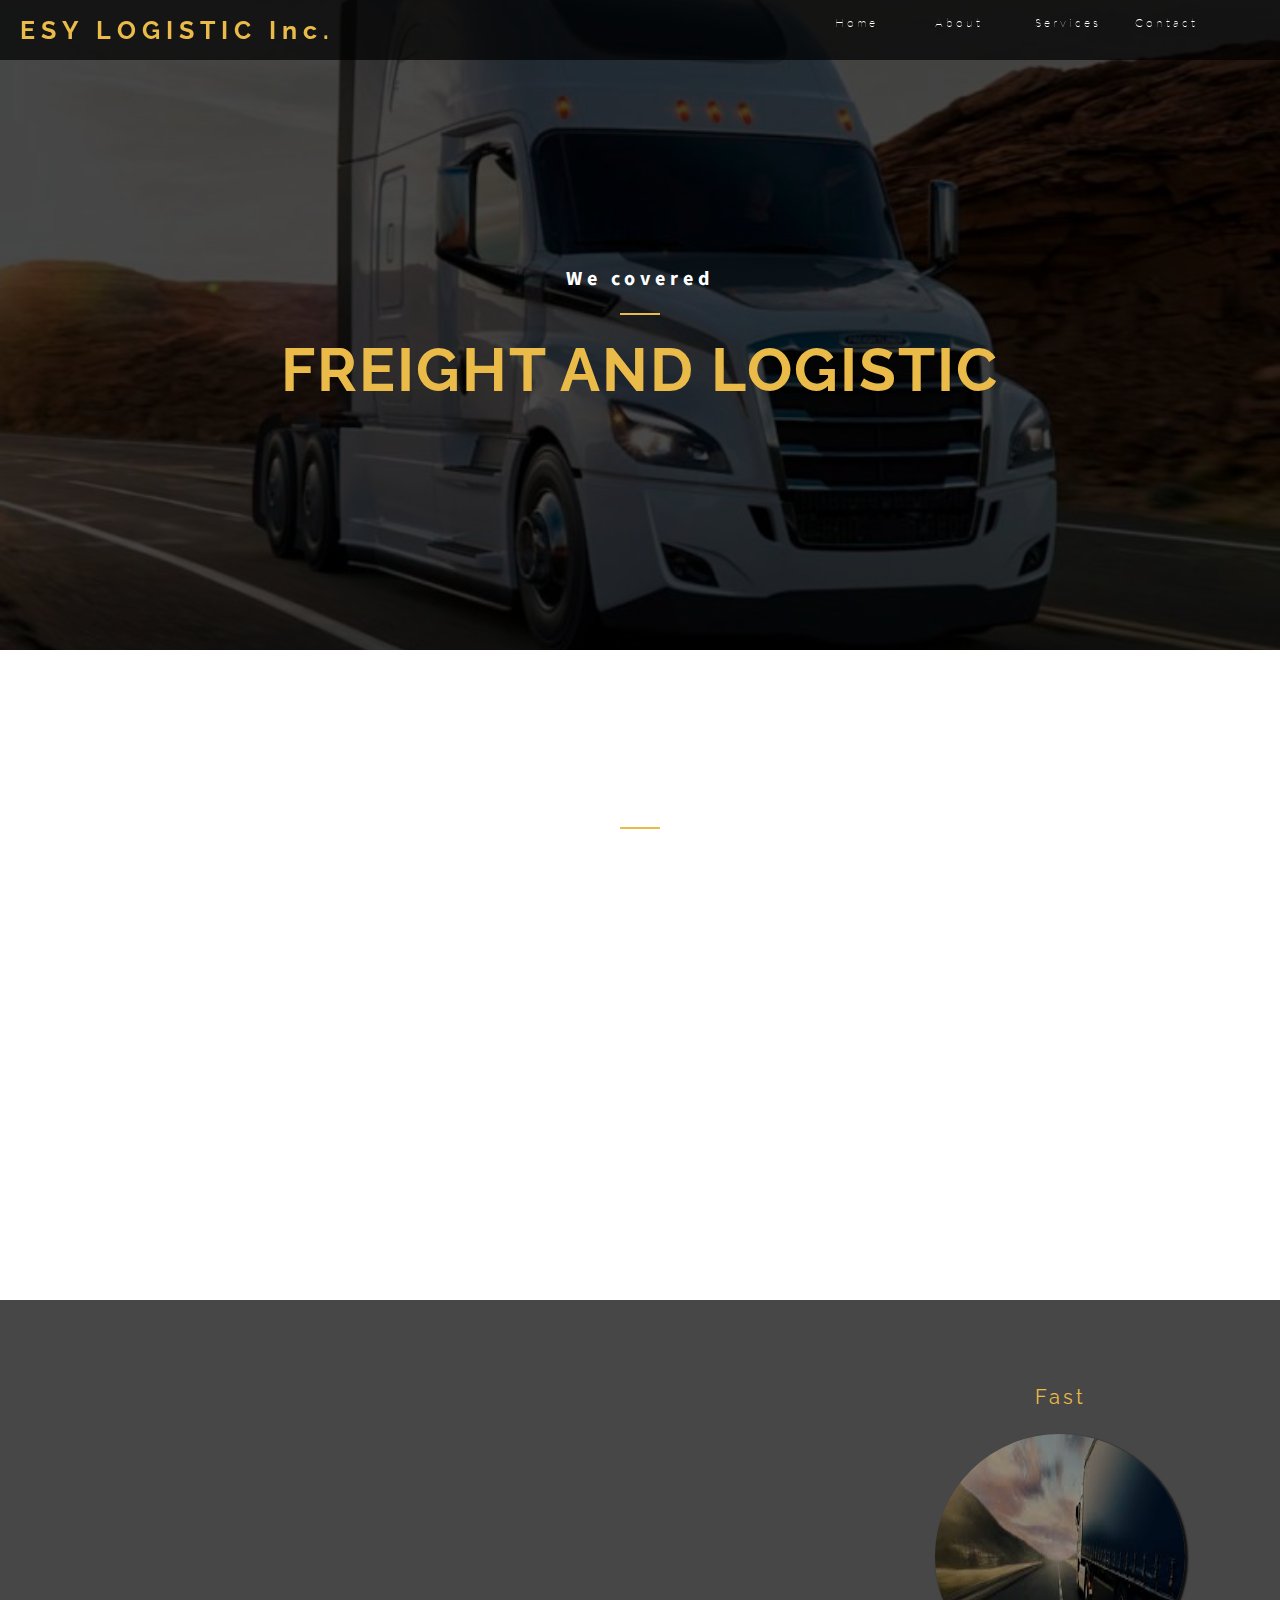
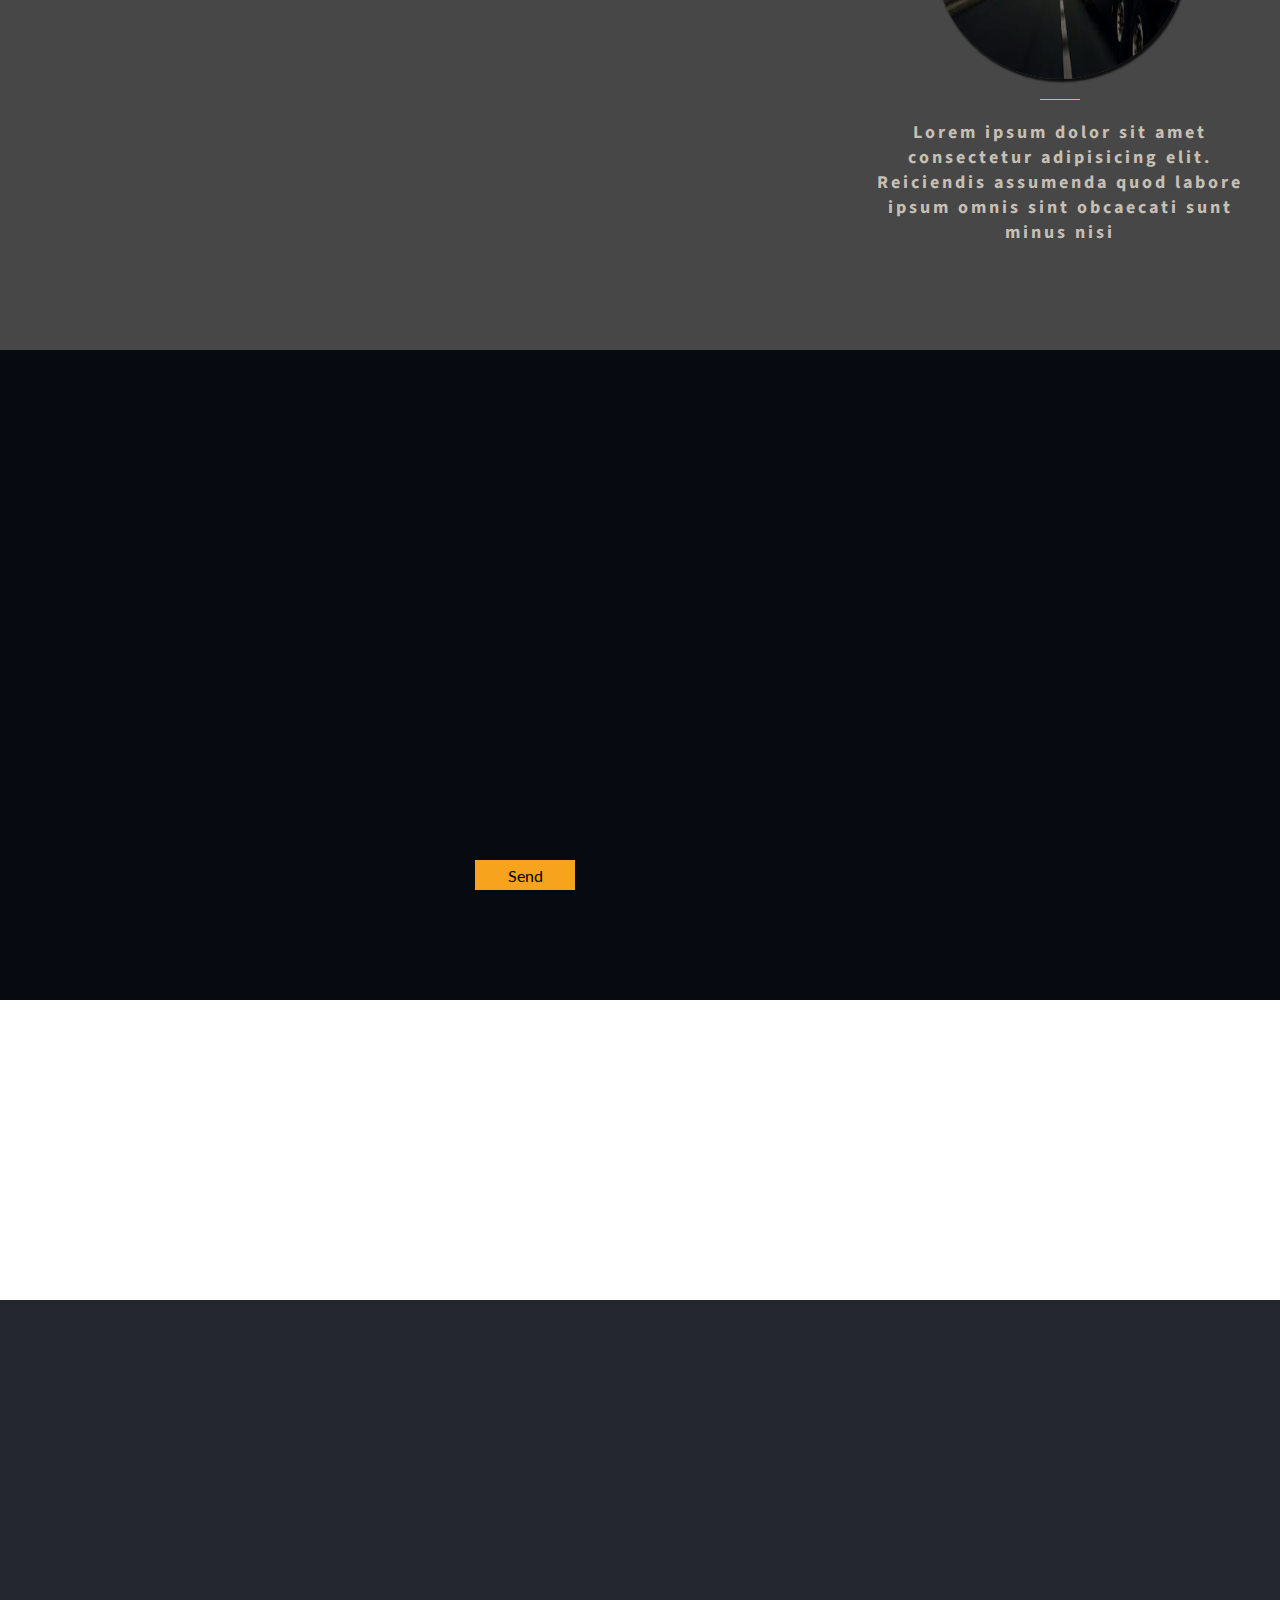
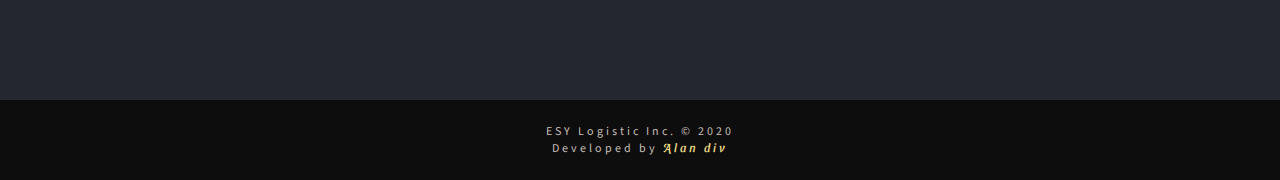
==== index.html @ f58e8dcc "esy-website" ====
<!DOCTYPE html>
<html lang="en">
<head>
	<title>ESY Logistic</title>
	<meta charset="utf-8"> 
	<meta name="viewport" content="width=device-width, initial-scale=1.0">
	<meta content="Logistic, Delivery, delivery, Moreno Valley, L.A, LA, Riverside, United Stated FREIGHTLINER">
	<meta name="name" content="content">
	<link rel="stylesheet" type="text/css" href="index.css">
	<link rel="icon" type="image/jpg" href="Esy.jpg">
	<link href="https://fonts.googleapis.com/css2?family=Lato:ital,wght@1,900&display=swap" rel="stylesheet">
	<link href="https://fonts.googleapis.com/css2?family=Source+Sans+Pro&display=swap" rel="stylesheet">
	<link href="https://fonts.googleapis.com/css2?family=Lato:ital,wght@1,900&display=swap" rel="stylesheet">
	<link href="https://fonts.googleapis.com/css2?family=Sansita+Swashed&display=swap" rel="stylesheet">
	<link href="https://fonts.googleapis.com/css2?family=Russo+One&display=swap" rel="stylesheet">
	<meta name="viewport" content="width=device-width, initial-scale=1.0">
	<link href="https://fonts.googleapis.com/css2?family=Source+Sans+Pro:ital,wght@0,400;1,900&display=swap" rel="stylesheet">
	<link rel="stylesheet" href="https://use.fontawesome.com/releases/v5.8.1/css/all.css" integrity="sha384-50oBUHEmvpQ+1lW4y57PTFmhCaXp0ML5d60M1M7uH2+nqUivzIebhndOJK28anvf" crossorigin="anonymous">
	<link rel="stylesheet" href="https://use.fontawesome.com/releases/v5.8.1/css/all.css" integrity="sha384-50oBUHEmvpQ+1lW4y57PTFmhCaXp0ML5d60M1M7uH2+nqUivzIebhndOJK28anvf" crossorigin="anonymous">
</head>
<body>
	<div class="container">
		<header id="home">
			<nav>
				<h1>ESY LOGISTIC Inc.</h1>
				<ul class="ul-nav1" id="nav">
					<li><a href="#home">Home</a></li>
					<li><a href="#about">About</a></li>
					<li><a href="#services">Services</a></li>
					<li><a href="#contact" title="">Contact</a></li>
				</ul>
				<div class="togle" id="tog">
					<div class="line1"></div>
					<div class="line2"></div>
					<div class="line3"></div>
				</div>
			</nav>
			<div id="title">
				<h5>We covered </h5>
				<div class="line-s" id="line2"></div>
				<h2 id="titleone">FREIGHT AND LOGISTIC </h2>
			</div>
			
		</header>
		<section class="about" id="about" >
			<h3 class="sub-about animado">ABOUT US</h3>
			<div class="line-s" id="line2"></div>
			<p class="nosotros animado">Industry & Analysis (I&A) staff of industry, trade and economic analysts devise and implement international trade and investment strategies to strengthen the global competitiveness of U.S. industries. By combining in-depth analysis with the International Trade Administration’s industry relationships, I&A devises initiatives to unlock export and investment opportunities for U.S. businesses, represent the interests of U.S. industry in trade negotiations, and publishes research on global opportunities for U.S. companies.
				<br><br>	
				Lorem ipsum dolor sit amet, consectetur adipisicing elit, sed do eiusmod
				tempor incididunt ut labore et dolore magna aliqua. Ut enim ad minim veniam,
				quis nostrud exercitation ullamco laboris nisi ut aliquip ex ea commodo
				consequat. Duis aute irure dolor in reprehenderit in voluptate velit esse
				cillum dolore eu fugiat nulla pariatur. Excepteur sint occaecat cupidatat non
				proident, sunt in culpa qui officia deserunt mollit anim id est laborum.</p>
			<div class="fas fa-truck animado"></div>
			<div class="sub-icon animado" >ESY Fast Overview</div>
		</section>
		<section id="services">
			<div class="pack1 animado">
				<span class="safe">Safety</span>
				<img src="freight-2.jpg" alt="safety-safe-fast-logistic-truck-moreno valley">
				<span class="line-s" id="line2"></span>
				<p>Our services are complete with of all skils and tools for keep your product safety.</p>
					
			</div>
			<div class="pack2 animado">
				<span class="safe">Responsability</span>
				<img src="respons-tr.jpg" alt="safety-safe-fast-logistic-truck-moreno valley">
				<span class="line-s" id="line2"></span>
				<p>Lorem ipsum dolor sit amet consectetur adipisicing elit. Reiciendis assumenda quod labore ipsum omnis sint obcaecati sunt minus  </p>
					
			</div>
			<div class="pack3">
				<span class="safe">Fast</span>
				<img src="fast-tr.jpg" alt="safety-safe-fast-logistic-truck-moreno valley">
				<span class="line-s" id="line2"></span>
				<p>Lorem ipsum dolor sit amet consectetur adipisicing elit. Reiciendis assumenda quod labore ipsum omnis sint obcaecati sunt minus nisi </p>	
			</div>			
		</section>
		<section id="contact">
			<div class="text-ct animado">
				<h4>Contact us</h4>
				<div class="line-s" id="line2"></div>
				<p>Would you like Esy Logistics to contact you regarding our logistics services? <br><br>Or do you want to work with us?<br><br> Please fill out the form below.</p>	
			</div>
			<form action="index_submit" method="get" accept-charset="utf-8">
				<div class="name-dv animado" >
					<label class="label2">
						<input type="text" name="" value="" placeholder="Firts Name*">
					</label>
					<label>
						<input type="text" name="" value="" placeholder="Last Name*">
					</label>				
				</div>
				<div class="num-div animado">
					<label class="label2">
						<input type="email" name="" value="" placeholder="Email*">
					</label>
					<label>
						<input type="text" name="" value="" placeholder="Phone*">
					</label>
				</div>
				<input  class="textte animado" type="text" name="" placeholder="Your messege*">
				<button type="">Send</button>
			</form>	

		</section>
		
		<div class="foot-map">
 			<iframe src="https://www.google.com/maps/embed?pb=!1m18!1m12!1m3!1d3309.9356003587136!2d-117.21360098544777!3d33.94278443093915!2m3!1f0!2f0!3f0!3m2!1i1024!2i768!4f13.1!3m3!1m2!1s0x80dca7d0e0cf01d5%3A0x66642e7c02eeb4e!2s12210%20Baltimore%20Ave%2C%20Moreno%20Valley%2C%20CA%2092557%2C%20EE.%20UU.!5e0!3m2!1ses-419!2sar!4v1600549438179!5m2!1ses-419!2sar" frameborder="0" style="border:0;" allowfullscreen="" aria-hidden="false" tabindex="0"></iframe>
 		</div>
		<footer>
			<div class="fot-ab animado">
				<span>ESY LOGISTIC Inc.</span>
				<p class="p-log">Esy Logistic Inc. is a freight forwarding and international logistics company with local expertise and global reach.</p>	
			</div>
			<div class="nav-foot animado">
				<span>Main</span>
				<ul>
					<li>
						<span class="icon-ul">> </span><a class="foot-efec" href="index.html" title="">Home</a>
					</li>
					<li>
						<span class="icon-ul">> </span>
							<a class="foot-efec" href="#" title="">About us</a>
					</li>
					<li>
						<span class="icon-ul">> </span><a class="foot-efec" href="#" title="">Services
						</a>
					</li>
					<li>
						<span class="icon-ul">> </span><a class="foot-efec" href="contacto.html" title="">Contact Us</a>
					</li>						
					<li>
						<span class="icon-ul">> </span>
							<a class="foot-efec" href="#" title="">Request a Quote</a>
					</li>
					<li>
						<span class="icon-ul">> </span>
							<a class="foot-efec" href="#" title="">Join our Team</a>
					</li>
				</ul>					
			</div>
			<div class="foot-log animado">
				<span>More info</span>
 				<div class=""><span class="phone-cont">Phone</span> (626) 367-2485 </div>
 				<div class=""><span class="phone-cont">E-mail</span> info@esylogisticinc.com.ar</div>
 				<div class=""><span class="phone-cont">Adress</span> 12210 Baltimore Avenue Moreno Valley, CA 92557</div>
 				<ul>
					<li><a href=""><i class="fab fa-instagram"></i></a></li>
					<li><a href=""><i class="fab fa-twitter"></i></a></li>
					<li><a href=""><i class="fab fa-facebook-f"></i></a></li>
				</ul>
			</div>
		</footer>
		<div class="sub-footer">	
			<span> ESY Logistic Inc.  © 2020 </span>
			<div>Developed by <a href="#"><span class="dev-le">Alan div <i class="fas fa-lemon"></i></span></a>
			</div>
			
		</div>
	</div>
<script src="Index.js" type="text/javascript" charset="utf-8" async defer></script>
</body>
</html>
---- index.css ----
@import url('https://fonts.googleapis.com/css2?family=Asap:ital,wght@1,500&display=swap');	
@import url('https://fonts.googleapis.com/css2?family=Lato:wght@700&display=swap');
@import url('https://fonts.googleapis.com/css2?family=Raleway:ital,wght@1,900&display=swap');
@import url('https://fonts.googleapis.com/css2?family=Roboto:ital,wght@1,900&display=swap');

*{
	margin: 0;
	padding: 0;
	box-sizing: border-box;
	font-family: 'Lato', sans-serif;
}

html{
	scroll-behavior: smooth;
}

body{
}

li{
	list-style: none;
	cursor: pointer;
}

p{
	font-family: 'Source Sans Pro', sans-serif;

}
.container{
	width: 100%;
	display: grid;
	grid-gap: 0px;
	grid-template-columns: repeat(3,1fr);
	grid-template-rows: repeat(9, auto);
}


header{
	width: 100%;
	height: 650px; 
	background: url('FREIGHTLINER.jpg');
	/* background-attachment: fixed; */
	background-position: center;
	background-size: cover;
	background-repeat: no-repeat;
	grid-column: span 3;
	grid-row: span 1;
	position: relative;
	z-index: 1;
	text-align: center;	
	
}


header::after{
	content: '';
	position: absolute;
	top: 0;
	left: 0;
	bottom: 0;
	width:100%;
   	height:100%;
  	z-index: -1;
  	background: rgba(0, 0, 0, 0.72);
	/* background: rgb(0,0,0);
	background: linear-gradient(7deg, rgba(0,0,0,0.68) 39%, rgba(255,161,0,0.3196953781512605) 73%, rgba(196,196,196,1) 100%); */
}

#title{
	width: 900px;
	min-width: 300px;
	height: 150px;
	position: absolute;
	top: 40%;
	left: 0;
	right: 0;
	margin: auto;
	display: flex;
	flex-direction: column;
	justify-content: center;
	align-items: center;
	text-align: center;

}

h1{
	font-size: 25px;
	font-family: 'Raleway', sans-serif;
	font-weight: bold;
	letter-spacing: 6px;
    position: absolute;
    left: 20px;
    color: #eabb49;
}


h5{
	font-size: 20px;
	font-family: 'Source Sans Pro', sans-serif;
	letter-spacing: 5px;
    color: #FFFFFF; 
}

#line2{
	animation: line 1.5s ;
	animation-direction: alternate-reverse;
	animation-iteration-count: infinite;

}

@keyframes line {
	to{
		width: 40px;

	}
	from {
		width: 90px;
	}


}

.animado{
	opacity: 0;
	transition: ease-out 1s;
}

h2{
	font-size: 60px;
	font-family: 'Raleway', sans-serif;
	letter-spacing: 2px;
	color: #eabb49;
	font-weight: bold;
	text-transform: uppercase;
	text-shadow: rgba(0,0,0,0.5);
	transform: translateX(-1000px);
	transition: ease-in 0.2s;
}



nav{
	width: 100%;
	height: 60px;
	background: rgba(0, 0, 0, 0.7);
	display: flex;
	flex-direction: row;
	justify-content: flex-end;
	align-items: center;
	position: fixed;
	z-index: 1;
}

.togle{
	display: none;
	cursor: pointer;
	margin-right: 50px;
}

.togle > div {
	width: 20px;
	height: 2px;
	background-color: #eabb49;
	margin-top: 5px;
	cursor: pointer;
	transition: all ease-out 0.5s;


}


nav ul{
	display: flex;
	flex-direction: row;
	text-align: center;
	justify-content: space-around;
	align-items: center;
	margin: 0 80px;
}

.ul-nav1 li{	
	width: 100px;
	height: 40px;
	padding: 5px;

		
}

li a{
	margin: 0 30px;
	font-weight: 100;
	text-decoration: none;
	color: #FFFFFF;
	transition: ease-in-out 0.1s;
}

.ul-nav1 a:hover{
	color: rgba(234, 187, 73, 0.8)
}



/* About */


.about{
	background-color: #fff;
	grid-column: span 3;
	grid-row: span 1;
	height: 650px;
	padding: 0 100px ;
	color: #9B9D9E;
	font-family: 'Source Sans Pro', sans-serif;
	display: flex;
	flex-direction: column;
	justify-content: center;
	align-items: center;
	text-align: center;

}


.sub-about{		
	font-size: 50px;
	margin: 30px auto 20px auto;		
}

.nosotros{
	font-size: 20px;
	text-align: center;
}


.fa-truck{
	font-size: 80px;
	color: #9B9D9E;
	margin: 10px;
	
}


.sub-icon{
	text-align: center;
	color: #6D6A6A;
	font-size: 20px;
	font-family: 'Source Sans Pro', sans-serif;
	margin: 10px;
	
}

.fa-truck:hover,
.sub-icon:hover{
	color:#000;
}

/* Services */
#services{  
	grid-row: span 1;
	grid-column: span 3;
	height: 650px;
	background:url('backlog.jpg');
	background-repeat: no-repeat;
	background-position: center;
	background-size: cover;
	background-attachment: fixed; 
	display: flex;
	flex-direction: row;
	justify-content: center;
	align-items: center;
	position: relative;
	z-index: 0;
	color: #B6B6B6;
  }

#services::after{  
	content: '';
	position: absolute;
	top: 0;
	left: 0;
	bottom: 0;
	width:100%;
   	height:100%;
  	z-index: -1;
  	background: rgba(0, 0, 0, 0.72);
  }


 #services div{
 	width: 400px;
 	height: 500px;
 	margin: 0 10px;
 	padding: 10px;
 	/* background: rgba(7,10,16, 0.8);
 	border: 15px solid rgba(174, 172, 172, 0.2); */
 	display: flex;
 	flex-direction: column;
 	justify-content: center;
	align-items: center ;
	transition: ease-out 0.5s;
 }

 #services div > img{
 	width: 250px;
 	height: 250px;
 	border-radius: 50%;
 	filter: brightness(70%);
 	box-shadow: 2px 2px 2px 1px rgba(0, 0, 0, 0.8); 
 }

.safe{
	margin-bottom: 25px;
	color: #eabb49; 
	font-size: 20px;
	font-family: 'Raleway', sans-serif;
}


  #services div > p {
  	font-size: 18px;
  	font-weight: bold;
  	text-align: center;
  	margin-bottom: 20px;
  }



 #services div:hover{
 		border: 12px solid rgba(174, 172, 172, 0.4);
 		background: rgba(7,10,16, 1);
 		box-shadow: 2px 2px 2px 1px rgba(197, 193, 193, 0.2); 
 }


/* Contact */

#contact{  
	grid-row: span 1;
	grid-column: span 3;
	height: 650px;
	background: rgba(7,10,16, 1);	
	display: flex;
	flex-direction: row;
	justify-content: space-around;
	align-items: flex-start;
	color: #FFFFFF;

  }

  .text-ct{
  	width: 	400px;
  	display: flex;
	flex-direction: column;
	justify-content: space-evenly;
	align-items: flex-start;
	margin: 80px 0 80px 30px;

  }

  .text-ct > p{
  	font-family: 'Lato', sans-serif;
  	font-weight: bold;
  	font-size: 15px;
  }

 .line-s{
 	height: 1.5px;
 	width: 40px;
 	clear: both;
    background: #eabb49;
    margin: 20px 0 20px 0;
 }

 h4{
 	font-size: 50px;
 	color: #F8A31D;
 	font-family: 'Raleway', sans-serif;
	font-weight: bold;
 }


form {
 	width:750px;	
  	display: flex;
  	flex-direction: column;
  	justify-content: flex-start;
 	align-items: flex-start;
 	margin: 80px 40px 80px 0;

  }

  .name-dv, .num-div{
  	display: flex;
  	flex-direction: row;
  	justify-content: space-around;
 	align-items: center;
 	margin: 15px 0;
  }

.label2{
	margin: 0 50px 0 0;
}

 label input{
 	width: 350px;
	height: 40px;
	padding: 2px 12px 2px 12px !important;
	border: 1px solid #B6B6B6;
	background: rgba(7,10,16, 0.58);
	color: #B6B6B6;
	font-family: 'Source Sans Pro', sans-serif

 }

 label input:focus,
 .textte:focus{
 	border: 2px solid rgba(226, 170, 36, 0.78);
 }

.textte{
	width: 750px;
	height: 280px;
	padding: 8px 12px 8px 12px !important;
	border: 1px solid #B6B6B6;
	color: #B6B6B6;
	background: rgba(7,10,16, 0.58);
	font-family: 'Source Sans Pro', sans-serif;
}

form button{
	width: 100px;
	height: 30px;
	margin: 10px 0;
	background: #F8A31D;
	color: #000000;
	transition: ease-out 0.2s;
	border:  none;
	cursor: pointer;
	font-family: 'Lato', sans-serif;
	font-size: 1.25vw;
}

button:hover{
	background: #C6BFB5;
}

/* Map */

.foot-map{
	grid-row: span 1;
	grid-column: span 3;
	height: 300px;

}

.foot-map iframe{
	width: 100%;
	height: 100%;
}
/* Map */

/* Footer */

footer{
	grid-row: span 1;
	grid-column: span 3;
	height: 400px;
	background: #24272F;
	display: flex;
	flex-direction: row;
	justify-content: space-evenly;
	align-items: center;

}	

.fot-ab{
	width:400px;
}

.fot-ab	> p {
	font-size:20px;
	color: #C6BFB5;
	margin: 10px 0;
	letter-spacing: 0.5px;

}


.nav-foot {
	display: flex;
	flex-direction: column;
	justify-content: space-evenly;
	align-items: flex-start;

}

.nav-foot > span{
	color: #eabb49;
	font-size:20px;

}

.nav-foot > ul li {
	color: #eabb49;
	font-size: 18px;
	padding: 2px;
	margin: 3px;
}
.nav-foot > ul li a{
	font-size: 18px;
	font-family: 'Source Sans Pro', sans-serif;
	color: #C6BFB5;
	margin: 10px 0;
	letter-spacing: 0.5px;

}
.nav-foot > ul li a:hover{
	 color: #eabb49;
}

.foot-log{
	display: flex;
	flex-direction: column;
	justify-content: center;
	align-items: flex-start;
	
}
.foot-log > div{
	color: #C6BFB5;
	font-family: 'Source Sans Pro', sans-serif;
	margin: 5px 0;

}
.foot-log > span,
.fot-ab > span{
	font-size: 40px;
	font-family: 'Raleway', sans-serif;
	font-weight: bold;
	letter-spacing: 6px;
    left: 20px;
    color: #eabb49;
    margin: 5px 0 20px 0;
}

.foot-log > ul{
	display: flex;
	flex-direction: row;
	justify-content: center;
	align-items: center;
	margin: 20px 0;
	
}

.foot-log > ul li{
	margin: 0 10px;
}

.foot-log > ul li i{
	font-size: 30px;
	color: #eabb49;
	transition: ease-out 0.5s;
}

.foot-log > ul li i:hover{
	font-size: 50px;
	color: #F3D180;
}


.sub-footer{
	grid-row: span 1;
	grid-column: span 3;
	height: 80px;
	background: rgba(0, 0, 0, 0.95);
	display: flex;
	flex-direction: column;
	justify-content: center;
	align-items: center;
	text-align: center;
}

.sub-footer > span , div{
	font-family: 'Source Sans Pro', sans-serif;
	color: #C6BFB5;
	font-size: 12px;
	letter-spacing: 3px;
}
.sub-footer > div a{
	text-decoration: none;
}

.dev-le{
	font-family: 'Sansita Swashed', cursive;
	color: #F0DD86;
}






@media screen and (max-width: 780px){


nav{
	position: relative;

}

#title{
	width: auto;
}

h1{
	font-size: 15px;
	letter-spacing: 3px;

}


h5{
	font-size: 16px;
	letter-spacing: 2.5px; 
}



h2{
	font-size: 30px;
}


.about{
	padding: 0 50px ;

}

.sub-about{		
	font-size: 40px;
	margin: 20px auto 10px auto;		
}

.nosotros{
	font-size: 15px;
}


.fa-truck{
	font-size: 60px;	
}


.sub-icon{
	font-size: 15px;
}


#services{  
	height: 800px;
	background-attachment: fixed; 
	flex-direction: column;
  }

 #services div{
 	width: 200px;
 	height: 200px;
 	margin: 10px 0 ;
 	padding: 10px;
 }

 #services div > img{
 	width: 100px;
 	height: 200px;
 	border-radius: 50%;
 }

.safe{
	margin-bottom: 15px; 
	font-size: 15px;
}


  #services div > p {
  	font-size: 12px;
  	margin-bottom: 10px;
  }



 #services div:hover{
 		border: none;
 		background: none;
 		box-shadow: none; 
 }


#contact{  
	flex-direction: column;
	align-items: center;
  }

 .text-ct{
  	width: 100%;
  	margin: 0 auto;
	flex-direction: column;
	justify-content: center;
	align-items: center;
	text-align: center;
	margin: 5px 0;

  }

  h4{
  	font-size: 30px;
  }

 .line-s{
    margin: 10px 0 10px 0;
 }


 form {
 	width: 400px;	
 	margin: 0

  }

  .name-dv, .num-div{
  	display: flex;
  	flex-direction: row;
  	justify-content: space-around;
 	align-items: center;
 	margin: 15px 0;
  }

.label2{
	margin: 0 40px 0 0;
}

 label input{
 	width: 180px;
	height: 40px;
	
 }


.textte{
	width: 400px;
	height: 200px;
}

form button{
	width: 80px;
	height: 20px;
	font-size: 15px;
}


/* Tog */
	.togle{
		display: block;
	
	}

	nav > ul{
		position: absolute;
		background: rgba(0, 0, 0, 0.7);
		margin: 0;
		width: 120px;	
		height: 100vh;
		top:60px;

		left: 0;
		display: flex;
		flex-direction: column;
		justify-content: center;
		align-items:  center;
		transform: translateX(-100px);
		transition: all 0.8s ease-in-out;
		opacity: 0;		
	}

/* Tog */


footer{
	height: 400px;
	flex-direction: column;
	text-align: center;
}	

.fot-ab{
	padding: 10px;
	width:100%;
}

.fot-ab	> p {
	font-size:15px;
	margin: 8px 0;
}

.nav-foot {
	flex-direction: column;
	justify-content: center;
	align-items: center;
	
}

.nav-foot  ul {
	display: flex;
	flex-direction: row;
}

.nav-foot > span{
	font-size:15px;
}

.nav-foot > ul li {
	font-size: 12px;
	padding: 1px;
	margin: 2px;
}
.nav-foot > ul li a{
	font-size: 12px

}


.foot-log{
	justify-content: center;
	align-items: center;
	text-align: center
	
}

.foot-log > span,
.fot-ab > span{
	font-size: 20px;
}


.foot-log > ul li i{
	font-size: 20px;
}

.foot-log > ul li i:hover{
	font-size: 0;
}

	
}	

@media screen and (max-width: 500px){

.about{
	padding: 0 15px ;

}

.sub-about{		
	font-size: 30px;
	margin: 10px auto 10px auto;		
}

.nosotros{
	font-size: 15px;
}


.fa-truck{
	font-size: 40px;	
}


.sub-icon{
	font-size: 12px;
}

form button{
	width: 400px;
	height: 20px;
	font-size: 15px;
}


.fot-ab{
	padding: 10px;
	width:100%;
}

.fot-ab	> p {
	font-size:15px;
	margin: 8px 0;
}


.nav-foot {
	flex-direction: column;
	justify-content: center;
	align-items: center;
	
}

.nav-foot  ul {
	display: flex;
	flex-direction: row;
}

.nav-foot > span{
	font-size: 18px;
}

.nav-foot > ul li {
	font-size: 12px;
	padding: 1px;
	margin: 2px;
}
.nav-foot > ul li a{
	font-size: 10px

}


}	


@media screen and (max-width: 400px){

h5{
	font-size: 12px;
	letter-spacing: 2.5px; 
}



h2{
	font-size: 20px;
}


.about{
	padding: 0 10px ;

}

.sub-about{		
	font-size: 20px;
	margin: 5px auto 5px auto;		
}

.nosotros{
	font-size: 10px;
}

.text-ct{
  	width: 90%;
  }
.text-ct > p {
  	font-size: 12px;
  }

  h4{
  	font-size: 20px;
  }

 form {
 	width: 300px;	
 	margin: 0
  }

  .name-dv, .num-div{
 	margin: 10px 0;
  }

.label2{
	margin: 0 20px 0 0;
}

 label input{
 	width: 140px;
	height: 30px;
	
 }


.textte{
	width:300px;
	height: 180px;
}

form button{
	width: 300px;
}


.fot-ab{
	padding: 10px;
	width:100%;
}

.fot-ab	> p {
	font-size:12px;
	margin: 8px 0;
}


.nav-foot {
	flex-direction: column;
	justify-content: center;
	align-items: center;
	
}

.nav-foot  ul {
	display: flex;
	flex-direction: row;
	justify-content: center;
	align-content: center;
}

.nav-foot > span{
	font-size: 15px;
}

.nav-foot > ul li {
	flex-direction: row;
	font-size: 5px;
	margin: 0px;
}
.nav-foot > ul li a{
	font-size: 8px

}

.foot-log{
	flex-direction: column;
	justify-content: center;
	align-items: center;
	
}

.foot-log > span,
.fot-ab > span{
	font-size: 20px;
}



.foot-log > ul li i{
	font-size: 20px;
	color: #eabb49;
	transition: ease-out 0.5s;
}


.sub-footer > span , div{
	font-size: 10px;

}

 #services div{
 	padding: 8px;
 }

 #services div > img{
 	width: 100px;
 	height: 100px;
 	border-radius: 50%;
 }

.safe{
	margin-bottom: 5px; 
	font-size: 10px;
}


  #services div {
  	width: 250px;
  	height: 200px;
  	margin-bottom: 20px; 

  }

  #services div > p {
  	font-size: 12px;
  	
  }



 

  }


.nav_1{
	transform: translateX(0);
	opacity: 1;
}


.tore .line1{
	transform: rotate(-45deg) translate(-5px, 5px);

}
.tore .line2{
	opacity: 0;
	
}
.tore .line3{
	transform: rotate(45deg) translate(-5px,-5px);
	
}
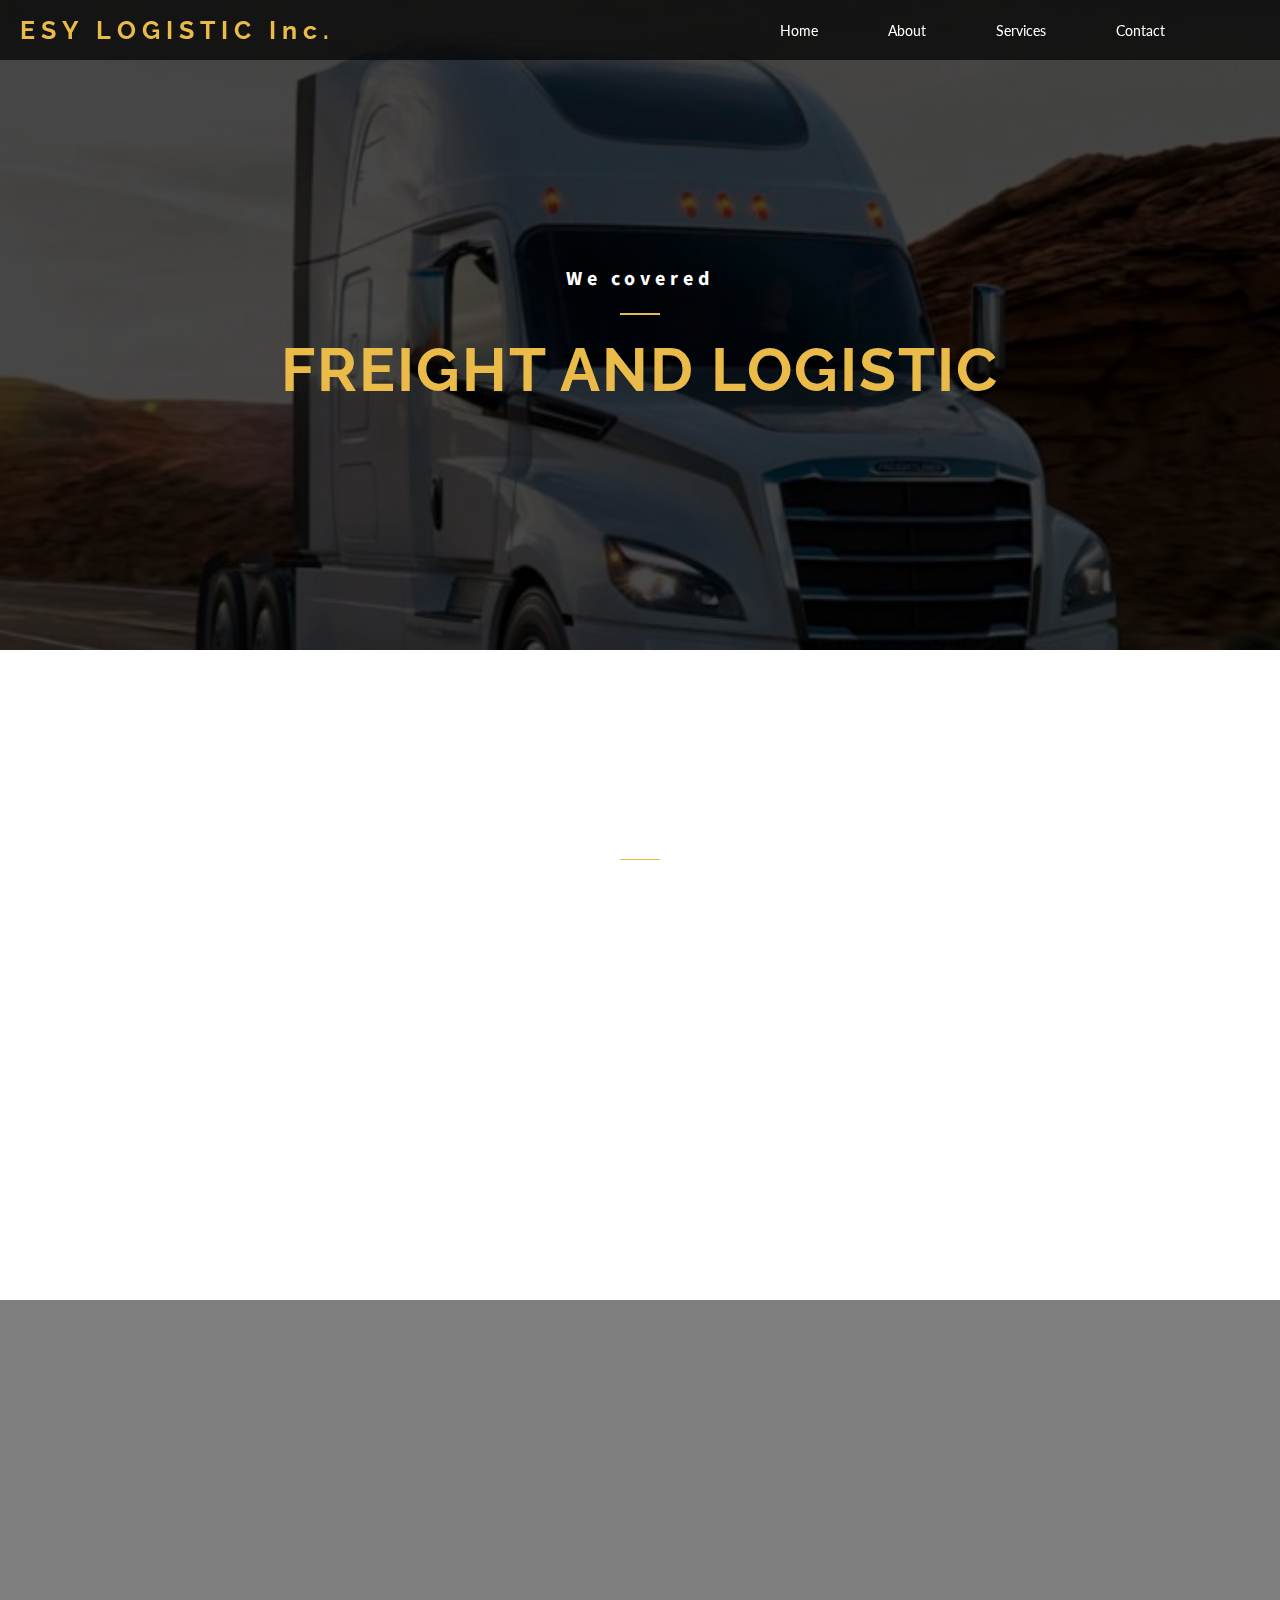
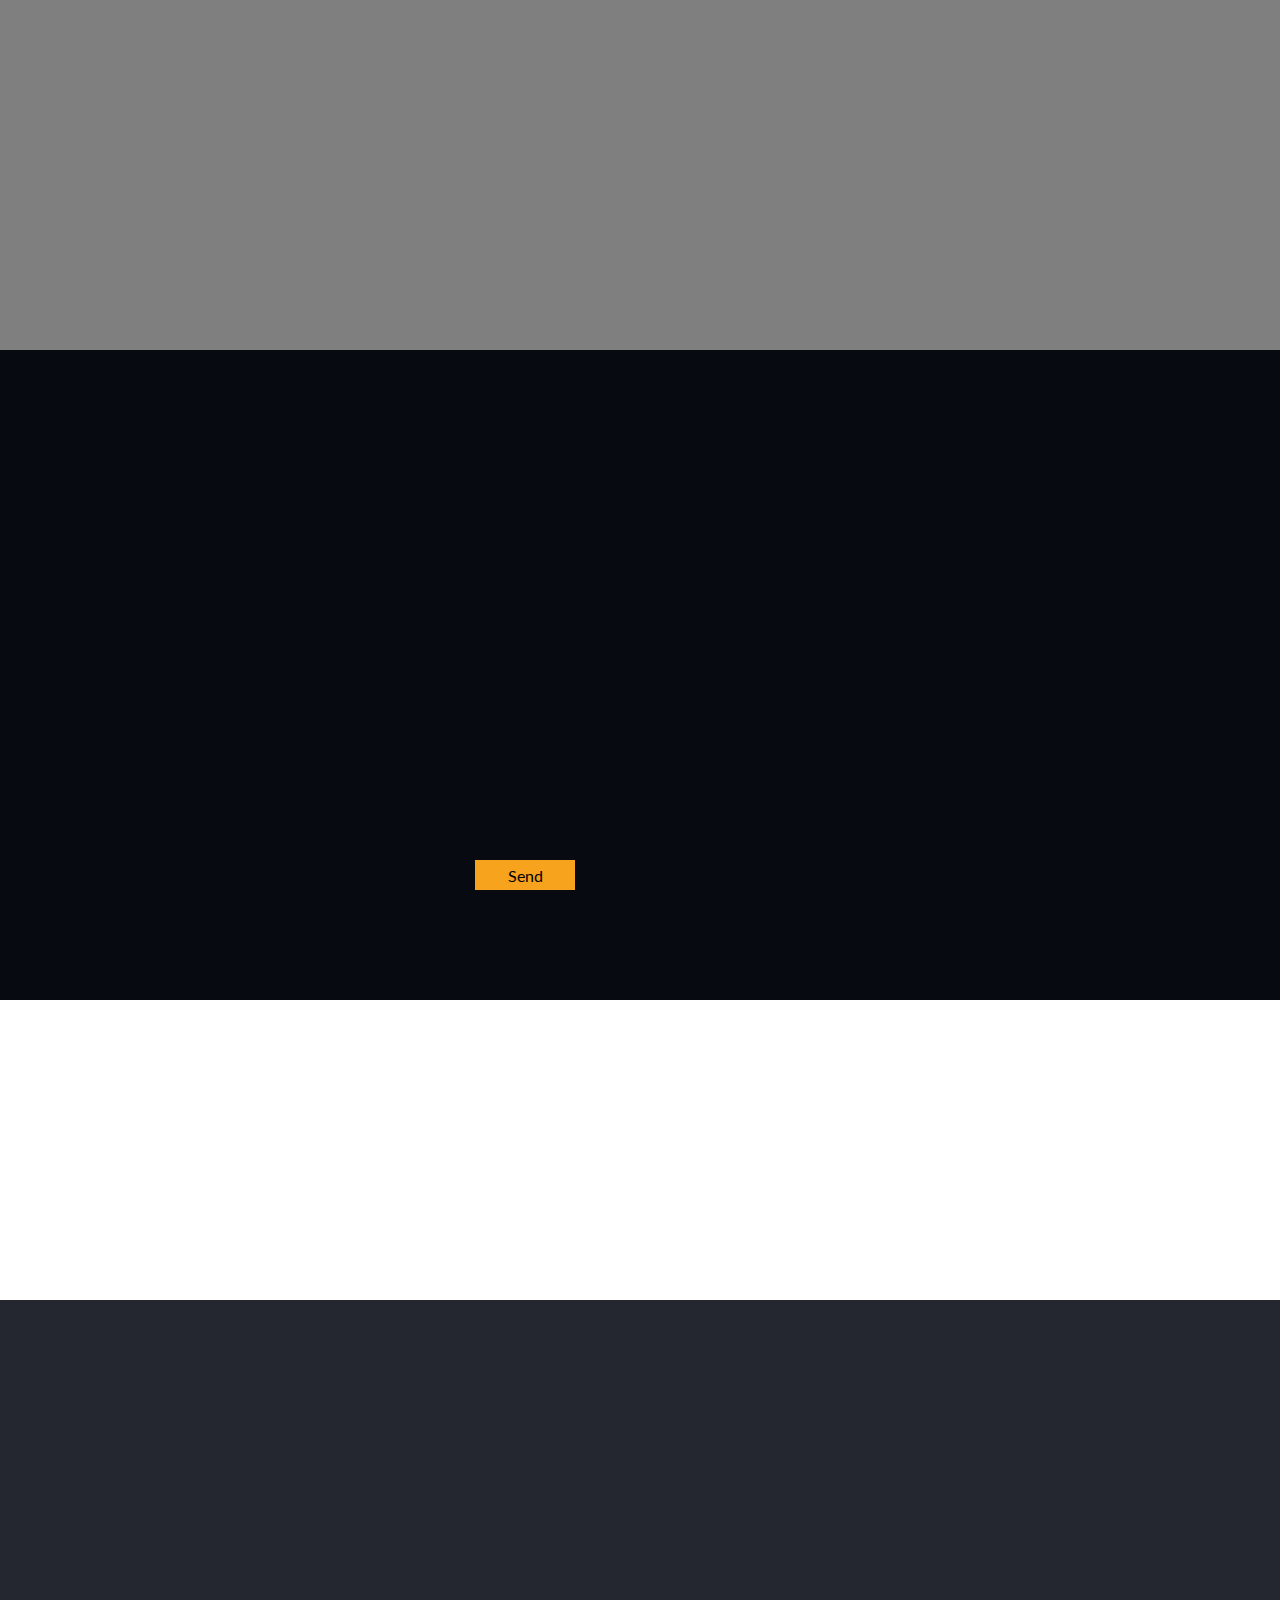
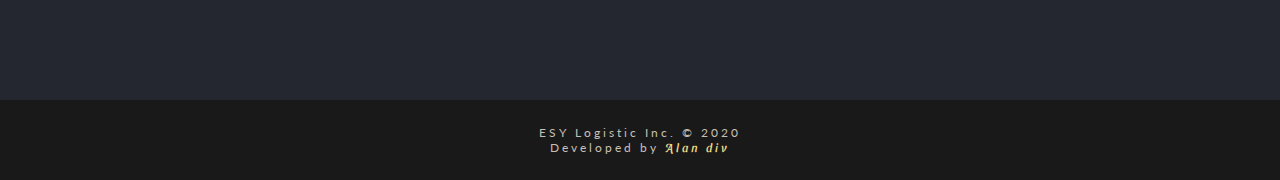
==== commit 9b07a24c: "cambios en services" ====
--- a/index.html
+++ b/index.html
@@ -39,8 +39,7 @@
 				<h5>We covered </h5>
 				<div class="line-s" id="line2"></div>
 				<h2 id="titleone">FREIGHT AND LOGISTIC </h2>
-			</div>
-			
+			</div>			
 		</header>
 		<section class="about" id="about" >
 			<h3 class="sub-about animado">ABOUT US</h3>
@@ -58,24 +57,22 @@
 		</section>
 		<section id="services">
 			<div class="pack1 animado">
-				<span class="safe">Safety</span>
-				<img src="freight-2.jpg" alt="safety-safe-fast-logistic-truck-moreno valley">
-				<span class="line-s" id="line2"></span>
-				<p>Our services are complete with of all skils and tools for keep your product safety.</p>
-					
+				<div class="boxer">
+					<h6>hola</h6>
+					<p>Lorem ipsum dolor sit amet consectetur adipisicing elit. Unde, perspiciatis?</p>		
+				</div>		
 			</div>
 			<div class="pack2 animado">
-				<span class="safe">Responsability</span>
-				<img src="respons-tr.jpg" alt="safety-safe-fast-logistic-truck-moreno valley">
-				<span class="line-s" id="line2"></span>
-				<p>Lorem ipsum dolor sit amet consectetur adipisicing elit. Reiciendis assumenda quod labore ipsum omnis sint obcaecati sunt minus  </p>
-					
+				<div class="boxer">
+					<h6>hola</h6>
+					<p>Lorem ipsum dolor sit amet consectetur adipisicing elit. Unde, perspiciatis?</p>					
+				</div>
 			</div>
-			<div class="pack3">
-				<span class="safe">Fast</span>
-				<img src="fast-tr.jpg" alt="safety-safe-fast-logistic-truck-moreno valley">
-				<span class="line-s" id="line2"></span>
-				<p>Lorem ipsum dolor sit amet consectetur adipisicing elit. Reiciendis assumenda quod labore ipsum omnis sint obcaecati sunt minus nisi </p>	
+			<div class="pack3 animado">
+				<div class="boxer">
+					<h6>hola</h6>
+					<p>Lorem ipsum dolor sit amet consectetur adipisicing elit. Unde, perspiciatis?</p>	
+				</div>
 			</div>			
 		</section>
 		<section id="contact">
@@ -104,9 +101,7 @@
 				<input  class="textte animado" type="text" name="" placeholder="Your messege*">
 				<button type="">Send</button>
 			</form>	
-
-		</section>
-		
+		</section>		
 		<div class="foot-map">
  			<iframe src="https://www.google.com/maps/embed?pb=!1m18!1m12!1m3!1d3309.9356003587136!2d-117.21360098544777!3d33.94278443093915!2m3!1f0!2f0!3f0!3m2!1i1024!2i768!4f13.1!3m3!1m2!1s0x80dca7d0e0cf01d5%3A0x66642e7c02eeb4e!2s12210%20Baltimore%20Ave%2C%20Moreno%20Valley%2C%20CA%2092557%2C%20EE.%20UU.!5e0!3m2!1ses-419!2sar!4v1600549438179!5m2!1ses-419!2sar" frameborder="0" style="border:0;" allowfullscreen="" aria-hidden="false" tabindex="0"></iframe>
  		</div>
@@ -157,8 +152,7 @@
 		<div class="sub-footer">	
 			<span> ESY Logistic Inc.  © 2020 </span>
 			<div>Developed by <a href="#"><span class="dev-le">Alan div <i class="fas fa-lemon"></i></span></a>
-			</div>
-			
+			</div>			
 		</div>
 	</div>
 <script src="Index.js" type="text/javascript" charset="utf-8" async defer></script>
--- a/index.css
+++ b/index.css
@@ -31,7 +31,7 @@
 	width: 100%;
 	display: grid;
 	grid-gap: 0px;
-	grid-template-columns: repeat(3,1fr);
+	/* grid-template-columns: repeat(3,1fr); */
 	grid-template-rows: repeat(9, auto);
 }
 
@@ -40,7 +40,7 @@
 	width: 100%;
 	height: 650px; 
 	background: url('FREIGHTLINER.jpg');
-	/* background-attachment: fixed; */
+	background-attachment: fixed;
 	background-position: center;
 	background-size: cover;
 	background-repeat: no-repeat;
@@ -63,8 +63,6 @@
    	height:100%;
   	z-index: -1;
   	background: rgba(0, 0, 0, 0.72);
-	/* background: rgb(0,0,0);
-	background: linear-gradient(7deg, rgba(0,0,0,0.68) 39%, rgba(255,161,0,0.3196953781512605) 73%, rgba(196,196,196,1) 100%); */
 }
 
 #title{
@@ -177,19 +175,16 @@
 	justify-content: space-around;
 	align-items: center;
 	margin: 0 80px;
+	font-size: 14px;
 }
 
 .ul-nav1 li{	
-	width: 100px;
-	height: 40px;
-	padding: 5px;
-
-		
-}
+	padding: 5px;	
+}
+
 
 li a{
 	margin: 0 30px;
-	font-weight: 100;
 	text-decoration: none;
 	color: #FFFFFF;
 	transition: ease-in-out 0.1s;
@@ -233,7 +228,7 @@
 
 
 .fa-truck{
-	font-size: 80px;
+	font-size: 70px;
 	color: #9B9D9E;
 	margin: 10px;
 	
@@ -243,8 +238,7 @@
 .sub-icon{
 	text-align: center;
 	color: #6D6A6A;
-	font-size: 20px;
-	font-family: 'Source Sans Pro', sans-serif;
+	font-size: 17px;
 	margin: 10px;
 	
 }
@@ -259,6 +253,7 @@
 	grid-row: span 1;
 	grid-column: span 3;
 	height: 650px;
+	padding: 40px;
 	background:url('backlog.jpg');
 	background-repeat: no-repeat;
 	background-position: center;
@@ -266,11 +261,12 @@
 	background-attachment: fixed; 
 	display: flex;
 	flex-direction: row;
-	justify-content: center;
+	justify-content: space-between;
 	align-items: center;
 	position: relative;
 	z-index: 0;
 	color: #B6B6B6;
+
   }
 
 #services::after{  
@@ -282,31 +278,47 @@
 	width:100%;
    	height:100%;
   	z-index: -1;
-  	background: rgba(0, 0, 0, 0.72);
+  	background: rgba(0, 0, 0, 0.50);
   }
 
 
  #services div{
- 	width: 400px;
- 	height: 500px;
- 	margin: 0 10px;
- 	padding: 10px;
- 	/* background: rgba(7,10,16, 0.8);
- 	border: 15px solid rgba(174, 172, 172, 0.2); */
+ 	width: 300px;
+ 	height: 400px;
+ 	position: relative;
+	z-index: 0;
+	overflow: hidden;
+ }
+
+.pack1{
+	background: url('truck-driver.jpg');
+	background-repeat: no-repeat;
+	background-position: center;
+	background-size: cover;
+ 	box-shadow: 2px 2px 2px 1px rgba(197, 193, 193, 0.2); 
+}
+
+
+ .boxer{
+ 	top: 0;
+	bottom: 0;
+	left: 0;
+	right: 0;
+	content: "";
+	position: absolute;
+	z-index: 1;
  	display: flex;
  	flex-direction: column;
  	justify-content: center;
 	align-items: center ;
-	transition: ease-out 0.5s;
- }
-
- #services div > img{
- 	width: 250px;
- 	height: 250px;
- 	border-radius: 50%;
- 	filter: brightness(70%);
- 	box-shadow: 2px 2px 2px 1px rgba(0, 0, 0, 0.8); 
- }
+	color: white;
+	background: rgba(234, 187, 73, 0.5);
+	transform: translateY(100%);
+	transition: ease-out 1s;
+
+ }
+
+
 
 .safe{
 	margin-bottom: 25px;
@@ -320,16 +332,14 @@
   	font-size: 18px;
   	font-weight: bold;
   	text-align: center;
-  	margin-bottom: 20px;
-  }
-
-
-
- #services div:hover{
- 		border: 12px solid rgba(174, 172, 172, 0.4);
- 		background: rgba(7,10,16, 1);
- 		box-shadow: 2px 2px 2px 1px rgba(197, 193, 193, 0.2); 
- }
+  	margin-bottom: 10px;
+  }
+
+
+
+#services div:hover .boxer{
+	transform: translateY(0%);
+}
 
 
 /* Contact */
@@ -474,7 +484,7 @@
 }	
 
 .fot-ab{
-	width:400px;
+	width:500px;
 }
 
 .fot-ab	> p {
@@ -571,7 +581,7 @@
 	grid-row: span 1;
 	grid-column: span 3;
 	height: 80px;
-	background: rgba(0, 0, 0, 0.95);
+	background: rgba(0, 0, 0, 0.90);
 	display: flex;
 	flex-direction: column;
 	justify-content: center;
@@ -579,8 +589,7 @@
 	text-align: center;
 }
 
-.sub-footer > span , div{
-	font-family: 'Source Sans Pro', sans-serif;
+.sub-footer > span ,.sub-footer >  div{
 	color: #C6BFB5;
 	font-size: 12px;
 	letter-spacing: 3px;
@@ -767,7 +776,7 @@
 		background: rgba(0, 0, 0, 0.7);
 		margin: 0;
 		width: 120px;	
-		height: 100vh;
+		height: 90vh;
 		top:60px;
 
 		left: 0;
@@ -924,7 +933,9 @@
 }	
 
 
-@media screen and (max-width: 400px){
+@media screen and (max-width: 480px ){
+
+
 
 h5{
 	font-size: 12px;
@@ -951,6 +962,25 @@
 .nosotros{
 	font-size: 10px;
 }
+
+
+.fa-truck{
+	font-size: 80px;
+	color: #9B9D9E;
+	margin: 10px;
+	
+}
+
+
+.sub-icon{
+	text-align: center;
+	color: #6D6A6A;
+	font-size: 20px;
+	font-family: 'Source Sans Pro', sans-serif;
+	margin: 10px;
+	
+}
+
 
 .text-ct{
   	width: 90%;
@@ -1086,11 +1116,8 @@
   	
   }
 
-
-
- 
-
-  }
+   }
+
 
 
 .nav_1{
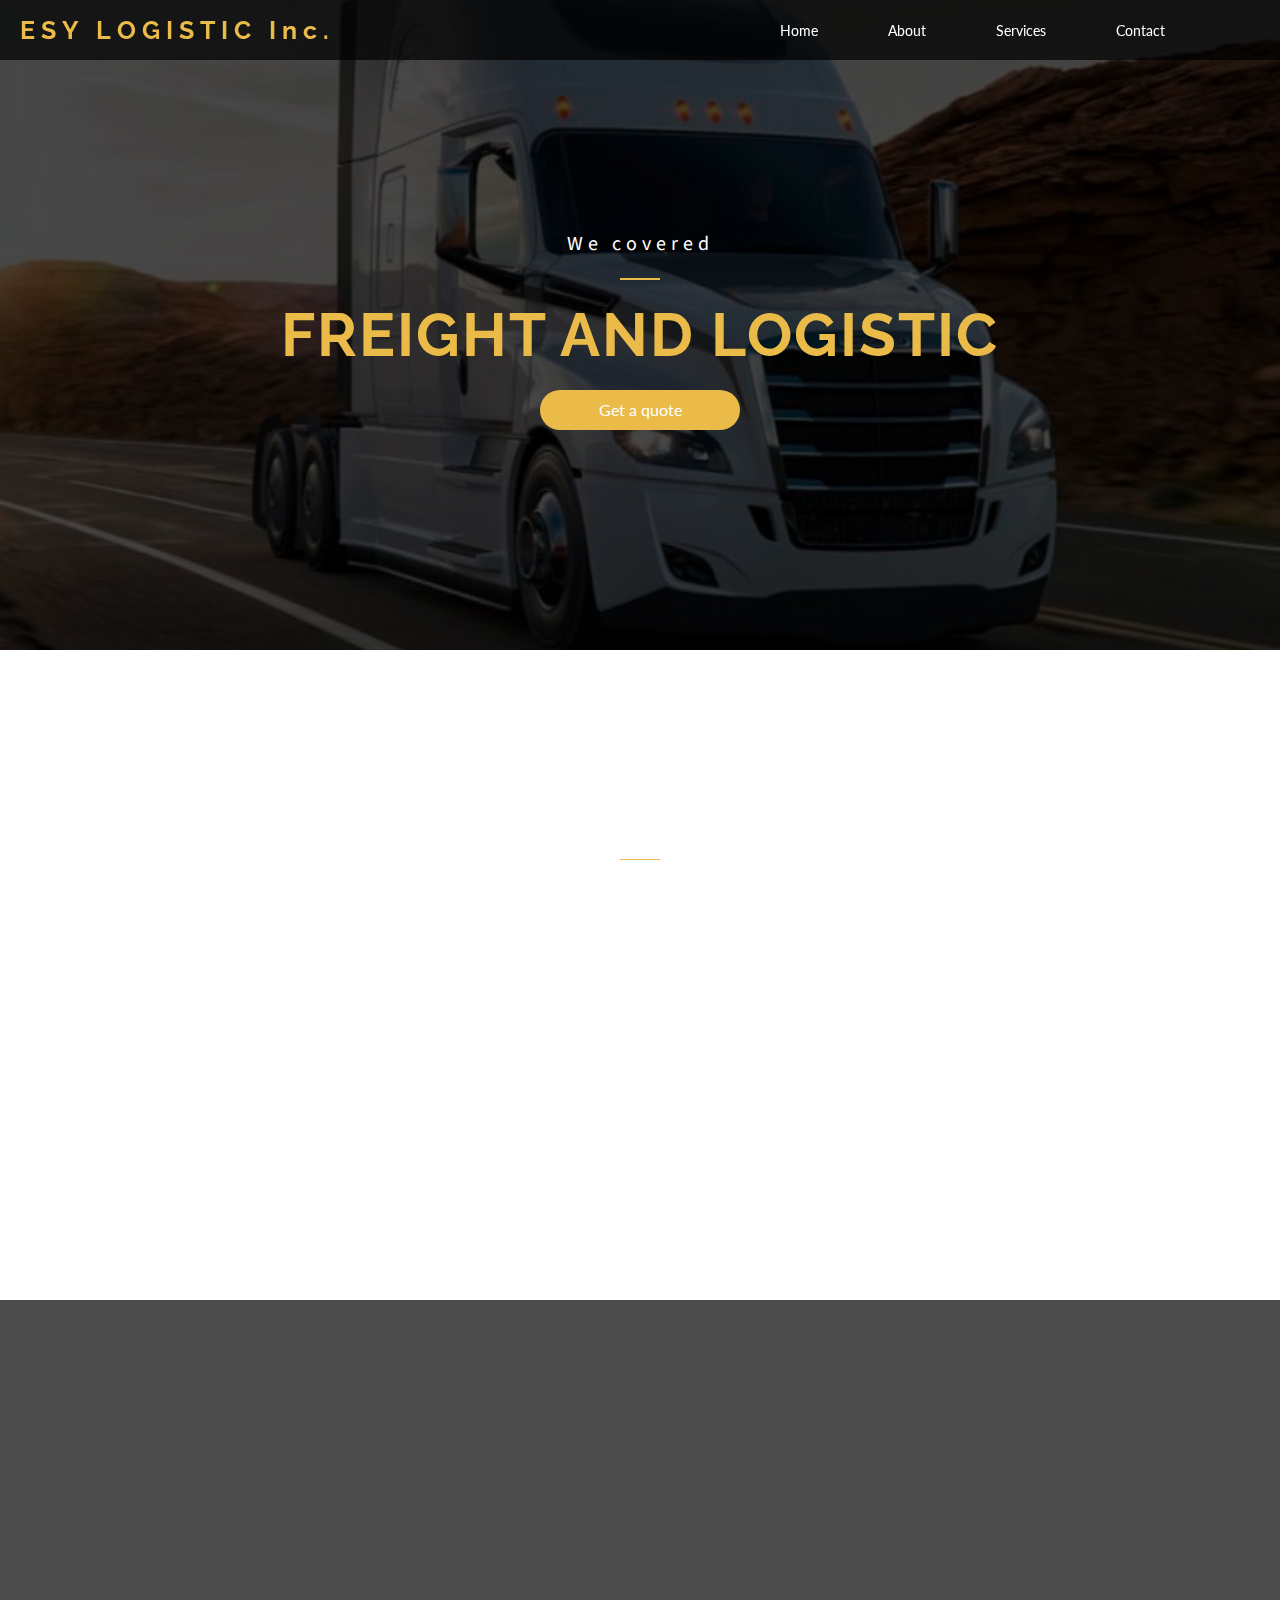
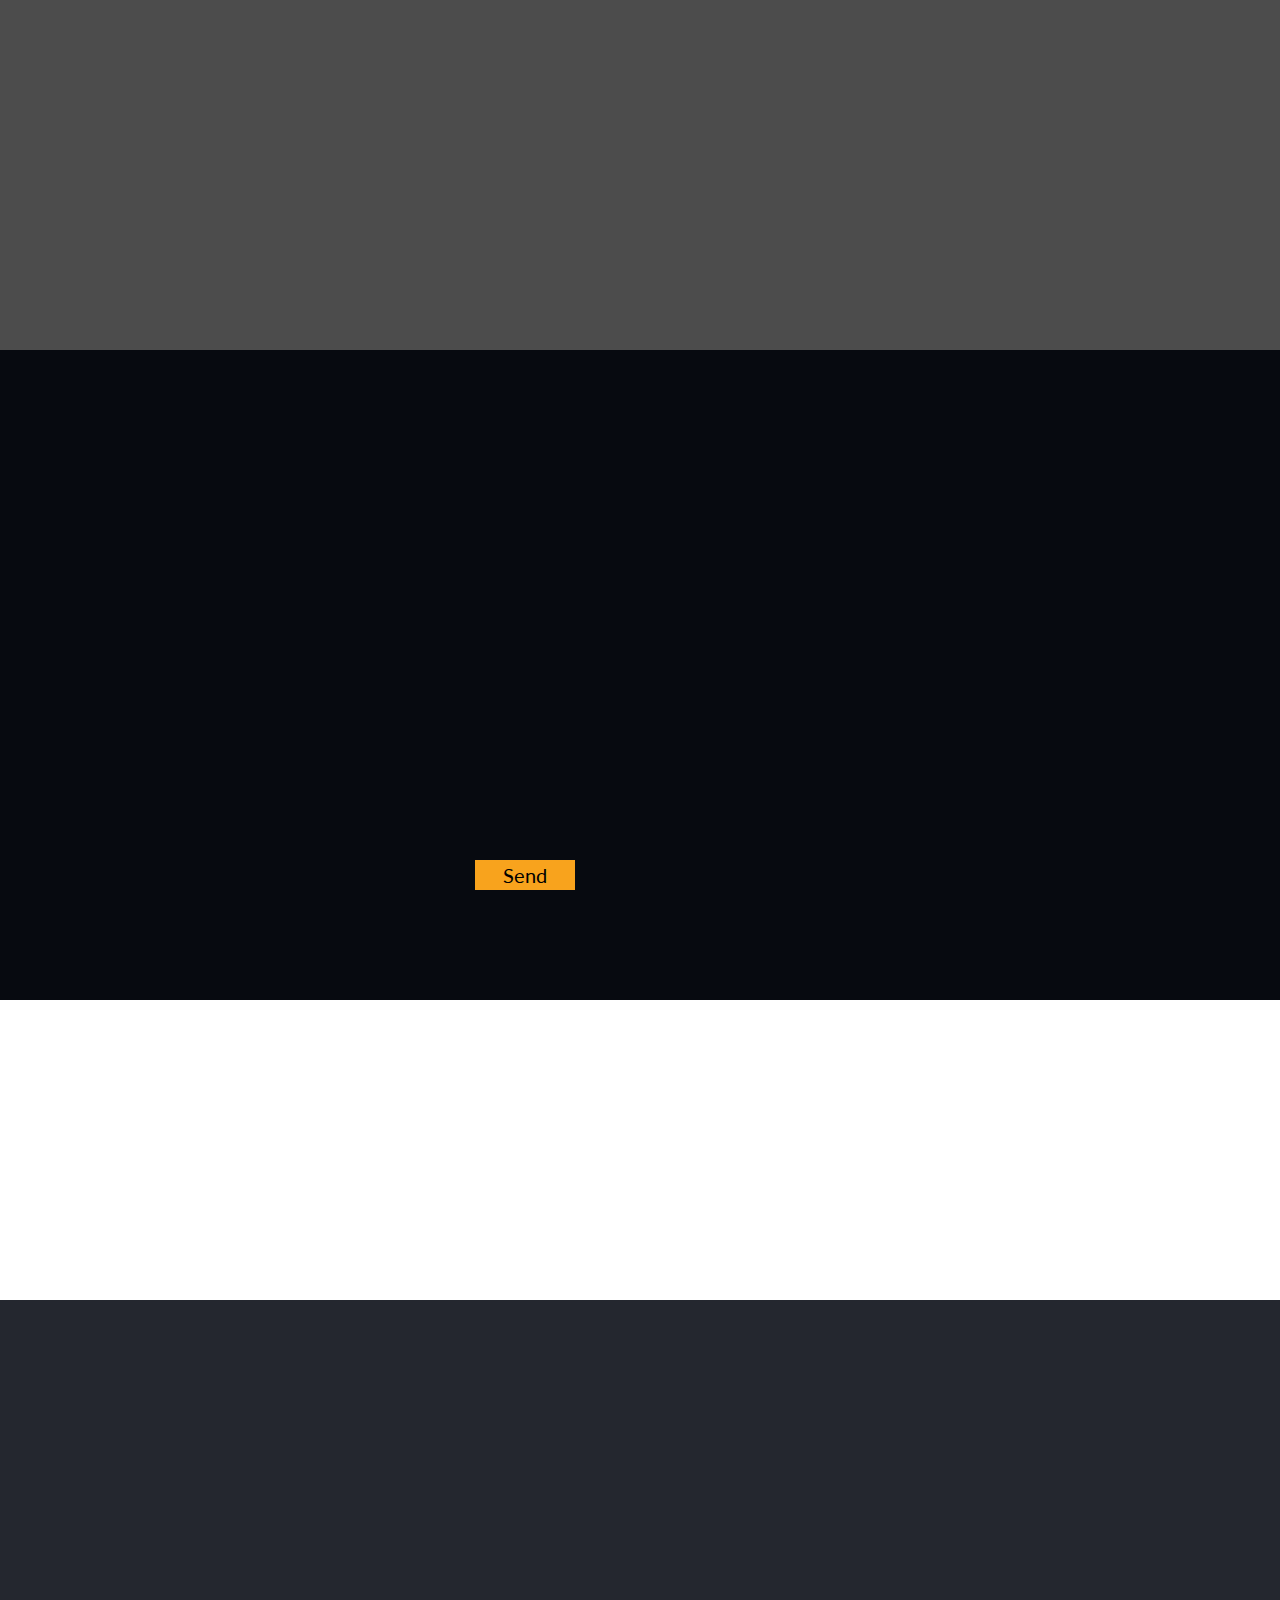
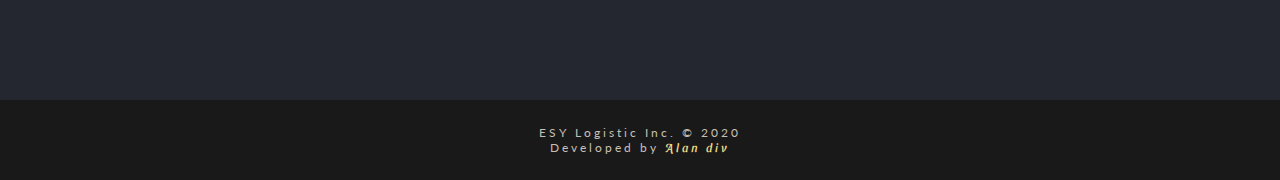
==== commit 9cfd27f8: "v2 mejorada" ====
--- a/index.html
+++ b/index.html
@@ -22,7 +22,7 @@
 	<div class="container">
 		<header id="home">
 			<nav>
-				<h1>ESY LOGISTIC Inc.</h1>
+				<h1 href="index.html">ESY LOGISTIC Inc.</h1>
 				<ul class="ul-nav1" id="nav">
 					<li><a href="#home">Home</a></li>
 					<li><a href="#about">About</a></li>
@@ -36,9 +36,10 @@
 				</div>
 			</nav>
 			<div id="title">
-				<h5>We covered </h5>
+				<div class="titile-2">We covered </div>
 				<div class="line-s" id="line2"></div>
 				<h2 id="titleone">FREIGHT AND LOGISTIC </h2>
+				<div class="get-bot"><a href="contactquote.html">Get a quote</a></div>
 			</div>			
 		</header>
 		<section class="about" id="about" >
@@ -58,20 +59,20 @@
 		<section id="services">
 			<div class="pack1 animado">
 				<div class="boxer">
-					<h6>hola</h6>
-					<p>Lorem ipsum dolor sit amet consectetur adipisicing elit. Unde, perspiciatis?</p>		
+					<h6 class="safe">Fast</h6>
+					<p class="boxer-p">We have one the most requeire skills that any company needs, FAST. Your product will be send whereever you want in the time pacted.</p>		
 				</div>		
 			</div>
 			<div class="pack2 animado">
 				<div class="boxer">
-					<h6>hola</h6>
-					<p>Lorem ipsum dolor sit amet consectetur adipisicing elit. Unde, perspiciatis?</p>					
+					<h6 class="safe">Responsability</h6>
+					<p class="boxer-p">The resposability is the most important thing that we have, our services are the best when we talk about take care and respect about it.</p>				
 				</div>
 			</div>
 			<div class="pack3 animado">
 				<div class="boxer">
-					<h6>hola</h6>
-					<p>Lorem ipsum dolor sit amet consectetur adipisicing elit. Unde, perspiciatis?</p>	
+					<h6 class="safe">Product Safety</h6>
+					<p class="boxer-p">Your product will be take care of, we have the most safety services for any product. <br> That's why we have all the tools for make it.</p>	
 				</div>
 			</div>			
 		</section>
@@ -81,7 +82,7 @@
 				<div class="line-s" id="line2"></div>
 				<p>Would you like Esy Logistics to contact you regarding our logistics services? <br><br>Or do you want to work with us?<br><br> Please fill out the form below.</p>	
 			</div>
-			<form action="index_submit" method="get" accept-charset="utf-8">
+			<form action="#" >
 				<div class="name-dv animado" >
 					<label class="label2">
 						<input type="text" name="" value="" placeholder="Firts Name*">
@@ -99,8 +100,20 @@
 					</label>
 				</div>
 				<input  class="textte animado" type="text" name="" placeholder="Your messege*">
-				<button type="">Send</button>
-			</form>	
+				<button type="button" id="send">Send</button>
+			</form>
+			<div class="overlay" id="mensage">
+				<div class="popup" id="popup">
+					<a href="#" id="btn-cerrar" class="btn-cerrar"><i class="fas fa-times"></i></a>
+					<div class="men-te">
+						<span class="til-aler">THANKS FOR CONTACT US</span>
+						<div class="line-s" id="line2"></div>
+						<p>We receive your messege and we are going to be in touch any time for send you a fast ansewer. <br><br>
+						Don't hesite to contact us by phone
+						</p>
+					</div>
+				</div>
+			</div>	
 		</section>		
 		<div class="foot-map">
  			<iframe src="https://www.google.com/maps/embed?pb=!1m18!1m12!1m3!1d3309.9356003587136!2d-117.21360098544777!3d33.94278443093915!2m3!1f0!2f0!3f0!3m2!1i1024!2i768!4f13.1!3m3!1m2!1s0x80dca7d0e0cf01d5%3A0x66642e7c02eeb4e!2s12210%20Baltimore%20Ave%2C%20Moreno%20Valley%2C%20CA%2092557%2C%20EE.%20UU.!5e0!3m2!1ses-419!2sar!4v1600549438179!5m2!1ses-419!2sar" frameborder="0" style="border:0;" allowfullscreen="" aria-hidden="false" tabindex="0"></iframe>
@@ -129,11 +142,7 @@
 					</li>						
 					<li>
 						<span class="icon-ul">> </span>
-							<a class="foot-efec" href="#" title="">Request a Quote</a>
-					</li>
-					<li>
-						<span class="icon-ul">> </span>
-							<a class="foot-efec" href="#" title="">Join our Team</a>
+							<a class="foot-efec" href="contactquote.html" title="">Request a Quote</a>
 					</li>
 				</ul>					
 			</div>
--- a/index.css
+++ b/index.css
@@ -31,7 +31,6 @@
 	width: 100%;
 	display: grid;
 	grid-gap: 0px;
-	/* grid-template-columns: repeat(3,1fr); */
 	grid-template-rows: repeat(9, auto);
 }
 
@@ -40,7 +39,6 @@
 	width: 100%;
 	height: 650px; 
 	background: url('FREIGHTLINER.jpg');
-	background-attachment: fixed;
 	background-position: center;
 	background-size: cover;
 	background-repeat: no-repeat;
@@ -68,9 +66,9 @@
 #title{
 	width: 900px;
 	min-width: 300px;
-	height: 150px;
+	height: 400px;
 	position: absolute;
-	top: 40%;
+	top: 20%;
 	left: 0;
 	right: 0;
 	margin: auto;
@@ -90,15 +88,42 @@
     position: absolute;
     left: 20px;
     color: #eabb49;
-}
-
-
-h5{
+    cursor: pointer;
+}
+
+
+.titile-2{
 	font-size: 20px;
 	font-family: 'Source Sans Pro', sans-serif;
 	letter-spacing: 5px;
     color: #FFFFFF; 
 }
+
+.get-bot{	
+	margin-top: 20px;
+	width: 200px;
+	height: 40px;
+	background: #eabb49;
+	border-radius: 20px;
+	transition: ease-in 0.5s;
+	display: flex;
+	justify-content: center;
+	align-items: center;
+	text-align: center;
+	cursor: pointer
+}
+
+
+.get-bot a{
+	color: #ffff;
+	font-size: 16px;
+	text-decoration: none;
+}
+
+.get-bot:hover{
+	background: #C6BFB5;
+}
+
 
 #line2{
 	animation: line 1.5s ;
@@ -132,8 +157,8 @@
 	font-weight: bold;
 	text-transform: uppercase;
 	text-shadow: rgba(0,0,0,0.5);
-	transform: translateX(-1000px);
-	transition: ease-in 0.2s;
+	transform: translateX(-100%);
+	transition: transform ease-in 0.2s;
 }
 
 
@@ -254,7 +279,7 @@
 	grid-column: span 3;
 	height: 650px;
 	padding: 40px;
-	background:url('backlog.jpg');
+	background:url('riverside.jpg');
 	background-repeat: no-repeat;
 	background-position: center;
 	background-size: cover;
@@ -266,6 +291,7 @@
 	position: relative;
 	z-index: 0;
 	color: #B6B6B6;
+
 
   }
 
@@ -278,25 +304,46 @@
 	width:100%;
    	height:100%;
   	z-index: -1;
-  	background: rgba(0, 0, 0, 0.50);
-  }
-
-
- #services div{
- 	width: 300px;
- 	height: 400px;
+  	background: rgba(0, 0, 0, 0.70);
+  }
+
+
+ #services > div{
+ 	width: 350px;
+ 	height: 380px;
  	position: relative;
 	z-index: 0;
 	overflow: hidden;
+	border: 2px solid rgba(234, 187, 73, 0.5);
  }
 
 .pack1{
+	background: url('focus-.jpg');
+	background-repeat: no-repeat;
+	background-position: center;
+	background-size: cover;
+ 	box-shadow: 2px 2px 2px 1px rgba(197, 193, 193, 0.2); 
+ 	clip-path: polygon(49% 0, 100% 23%, 100% 60%, 100% 100%, 0 100%, 0% 60%, 0 25%);
+}
+
+.pack2{
 	background: url('truck-driver.jpg');
 	background-repeat: no-repeat;
 	background-position: center;
 	background-size: cover;
  	box-shadow: 2px 2px 2px 1px rgba(197, 193, 193, 0.2); 
-}
+ 	clip-path: polygon(49% 0, 100% 23%, 100% 60%, 100% 100%, 0 100%, 0% 60%, 0 25%);
+
+}
+
+.pack3{
+	background: url('freight-2.jpg');
+	background-repeat: no-repeat;
+	background-position: left;
+	background-size: cover;
+ 	box-shadow: 2px 2px 2px 1px rgba(197, 193, 193, 0.2); 
+ 	clip-path: polygon(49% 0, 100% 23%, 100% 60%, 100% 100%, 0 100%, 0% 60%, 0 25%);
+   }
 
 
  .boxer{
@@ -311,35 +358,39 @@
  	flex-direction: column;
  	justify-content: center;
 	align-items: center ;
+	padding: 0 10px;
 	color: white;
-	background: rgba(234, 187, 73, 0.5);
-	transform: translateY(100%);
+	background: rgba(11, 11, 11, 0.8);	
+	transform: translateY(80%);
 	transition: ease-out 1s;
-
  }
 
 
 
 .safe{
-	margin-bottom: 25px;
+	margin-bottom: 100px;
 	color: #eabb49; 
 	font-size: 20px;
 	font-family: 'Raleway', sans-serif;
 }
 
-
-  #services div > p {
-  	font-size: 18px;
-  	font-weight: bold;
-  	text-align: center;
-  	margin-bottom: 10px;
-  }
-
+.boxer-p{
+	font-size: 15px;
+	color: #FFFFFF;
+	margin-bottom: 150px;
+	text-align: center;
+	font-weight: bold;
+}
 
 
 #services div:hover .boxer{
 	transform: translateY(0%);
 }
+
+#services div:active .boxer{
+	transform: translateY(0%);
+}
+
 
 
 /* Contact */
@@ -447,12 +498,86 @@
 	border:  none;
 	cursor: pointer;
 	font-family: 'Lato', sans-serif;
-	font-size: 1.25vw;
+	font-size: 20px;
 }
 
 button:hover{
 	background: #C6BFB5;
 }
+
+
+
+/* Mensage */
+
+.overlay{
+	position: fixed;
+	background: rgba(0, 0, 0, 0.3);
+	top: 0;
+	bottom: 0;
+	left: 0;
+	right: 0;
+	z-index: 1;
+	display: flex;
+	justify-content: center;
+	align-items: center;
+	visibility: hidden;
+  }
+
+.overlay.active{
+	visibility: visible;
+}
+
+.popup{
+	background: rgba(7,10,16, 1);
+	box-shadow: 0px 0 5px 0 rgba(0, 0, 0, 0.8);
+	width: 500px;
+	min-width: 300px;
+	min-height: 150px;
+	height: 350px;
+	padding: 35px;
+	text-align: center;
+	transition: transform ease-out 0.5s;
+	transform: scale(0.1);
+}
+
+.popup.escala{
+	transform: scale(1);
+	
+}
+
+
+.popup .btn-cerrar{
+	font-size: 16px;
+	text-align: right;
+	line-height: 16px;
+	color: #817474;
+	display: block;
+	transition: color 1s ease;
+}
+
+.popup .btn-cerrar:hover{
+	color: #FFFFFF;
+}
+
+
+.men-te{
+	height: 250px;
+	display: flex;
+	flex-direction: column;
+	justify-content: space-around;
+	align-items: center;
+	text-align: center;
+}
+
+.til-aler{
+	font-size: 25px;
+	color: #F8A31D;
+}
+
+.men-te p {
+	font-size: 18px;
+}
+
 
 /* Map */
 
@@ -604,7 +729,47 @@
 }
 
 
-
+@media screen and (max-width: 1200px){
+
+
+#services{  
+	padding: 60px;
+	
+  }
+  .safe{
+	margin-bottom: 80px;
+	
+}
+
+  .text-ct{
+  	width: 	400px;
+  	display: flex;
+	flex-direction: column;
+	justify-content: space-evenly;
+	align-items: flex-start;
+	margin: 80px 0 80px 30px;
+
+  }
+
+
+form {
+ 	width:700px;	
+  }
+
+.label2{
+	margin: 0 20px 0 0;
+}
+
+ label input{
+ 	width: 340px;
+ }
+
+.textte{
+	width: 700px;
+}
+
+	
+}	
 
 
 
@@ -650,7 +815,7 @@
 }
 
 .nosotros{
-	font-size: 15px;
+	font-size: 18px;
 }
 
 
@@ -673,34 +838,23 @@
  #services div{
  	width: 200px;
  	height: 200px;
- 	margin: 10px 0 ;
- 	padding: 10px;
  }
 
- #services div > img{
- 	width: 100px;
- 	height: 200px;
- 	border-radius: 50%;
- }
 
 .safe{
-	margin-bottom: 15px; 
+	margin-bottom: 15px;
 	font-size: 15px;
-}
-
-
-  #services div > p {
-  	font-size: 12px;
-  	margin-bottom: 10px;
-  }
-
-
-
- #services div:hover{
- 		border: none;
- 		background: none;
- 		box-shadow: none; 
- }
+
+}
+
+.boxer-p{
+	font-size: 12px;
+	margin-bottom: 10px;
+	margin-top: 50px;
+	
+}
+
+
 
 
 #contact{  
@@ -729,7 +883,7 @@
 
 
  form {
- 	width: 400px;	
+ 	width: 540px;	
  	margin: 0
 
   }
@@ -740,21 +894,22 @@
   	justify-content: space-around;
  	align-items: center;
  	margin: 15px 0;
+
   }
 
 .label2{
-	margin: 0 40px 0 0;
+	margin: 0 20px 0 0;
 }
 
  label input{
- 	width: 180px;
+ 	width: 260px;
 	height: 40px;
 	
  }
 
 
 .textte{
-	width: 400px;
+	width: 540px;
 	height: 200px;
 }
 
@@ -804,7 +959,7 @@
 }
 
 .fot-ab	> p {
-	font-size:15px;
+	font-size: 18px;
 	margin: 8px 0;
 }
 
@@ -821,16 +976,16 @@
 }
 
 .nav-foot > span{
-	font-size:15px;
+	font-size:18px;
 }
 
 .nav-foot > ul li {
-	font-size: 12px;
+	font-size: 15px;
 	padding: 1px;
-	margin: 2px;
+	margin: 0 10px 0 0;
 }
 .nav-foot > ul li a{
-	font-size: 12px
+	font-size: 15px
 
 }
 
@@ -852,88 +1007,11 @@
 	font-size: 20px;
 }
 
-.foot-log > ul li i:hover{
-	font-size: 0;
-}
-
 	
 }	
 
-@media screen and (max-width: 500px){
-
-.about{
-	padding: 0 15px ;
-
-}
-
-.sub-about{		
-	font-size: 30px;
-	margin: 10px auto 10px auto;		
-}
-
-.nosotros{
-	font-size: 15px;
-}
-
-
-.fa-truck{
-	font-size: 40px;	
-}
-
-
-.sub-icon{
-	font-size: 12px;
-}
-
-form button{
-	width: 400px;
-	height: 20px;
-	font-size: 15px;
-}
-
-
-.fot-ab{
-	padding: 10px;
-	width:100%;
-}
-
-.fot-ab	> p {
-	font-size:15px;
-	margin: 8px 0;
-}
-
-
-.nav-foot {
-	flex-direction: column;
-	justify-content: center;
-	align-items: center;
-	
-}
-
-.nav-foot  ul {
-	display: flex;
-	flex-direction: row;
-}
-
-.nav-foot > span{
-	font-size: 18px;
-}
-
-.nav-foot > ul li {
-	font-size: 12px;
-	padding: 1px;
-	margin: 2px;
-}
-.nav-foot > ul li a{
-	font-size: 10px
-
-}
-
-
-}	
-
-
-@media screen and (max-width: 480px ){
+
+@media screen and (max-width: 500px ){
 
 
 
@@ -960,12 +1038,12 @@
 }
 
 .nosotros{
-	font-size: 10px;
+	font-size: 12px;
 }
 
 
 .fa-truck{
-	font-size: 80px;
+	font-size: 40px;
 	color: #9B9D9E;
 	margin: 10px;
 	
@@ -1025,7 +1103,7 @@
 
 .fot-ab{
 	padding: 10px;
-	width:100%;
+	width: 100%;
 }
 
 .fot-ab	> p {
@@ -1055,10 +1133,10 @@
 .nav-foot > ul li {
 	flex-direction: row;
 	font-size: 5px;
-	margin: 0px;
+	margin: 0 5px 0 0;
 }
 .nav-foot > ul li a{
-	font-size: 8px
+	font-size: 10px
 
 }
 
@@ -1088,33 +1166,7 @@
 
 }
 
- #services div{
- 	padding: 8px;
- }
-
- #services div > img{
- 	width: 100px;
- 	height: 100px;
- 	border-radius: 50%;
- }
-
-.safe{
-	margin-bottom: 5px; 
-	font-size: 10px;
-}
-
-
-  #services div {
-  	width: 250px;
-  	height: 200px;
-  	margin-bottom: 20px; 
-
-  }
-
-  #services div > p {
-  	font-size: 12px;
-  	
-  }
+
 
    }
 
